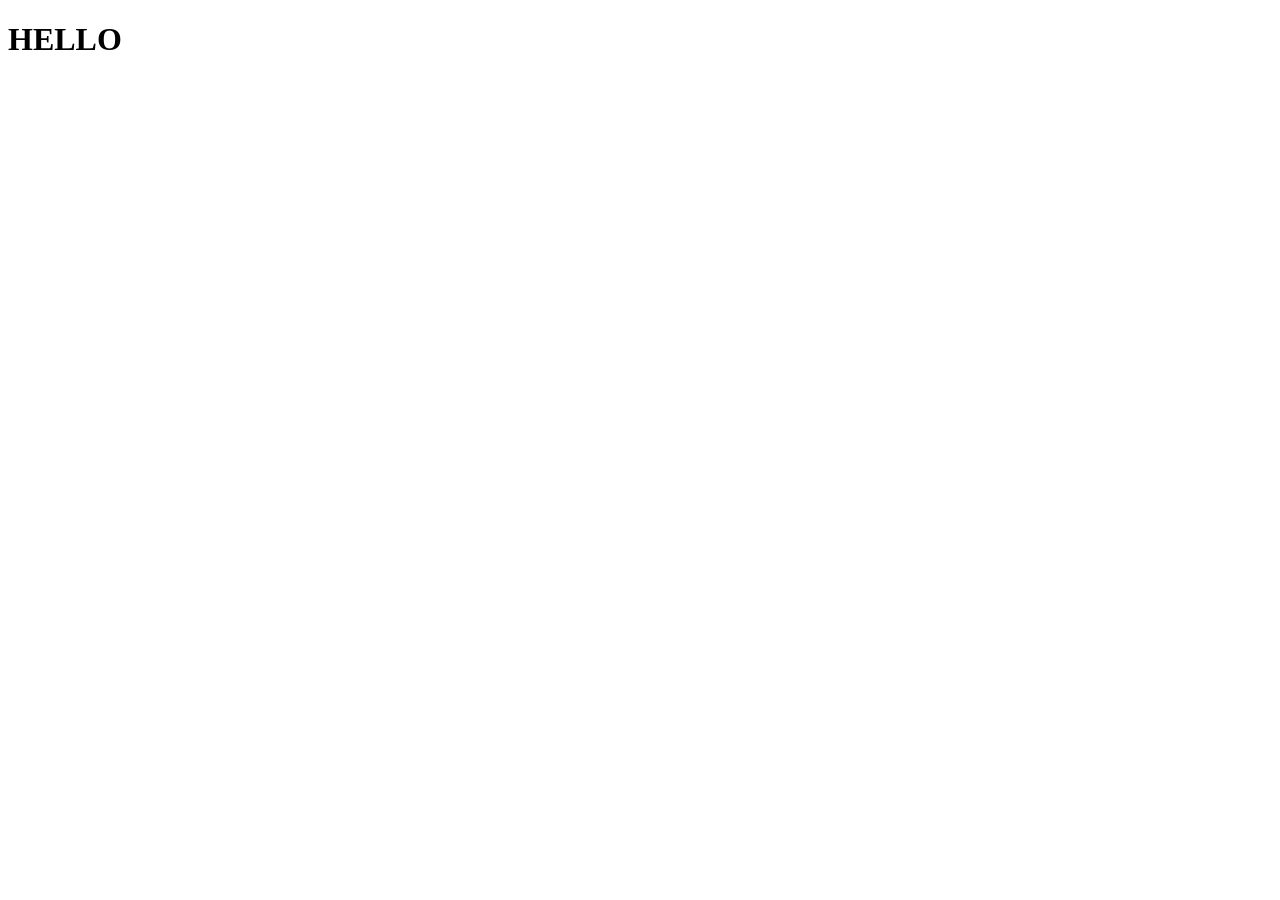
==== index.html @ a130ee2a "c1" ====
<!DOCTYPE html>
<html lang="en">
<head>
    <meta charset="UTF-8">
    <meta name="viewport" content="width=device-width, initial-scale=1.0">
    <title>Document</title>
</head>
<body>
    <header><h1>HELLO</h1></header>
</body>
</html>
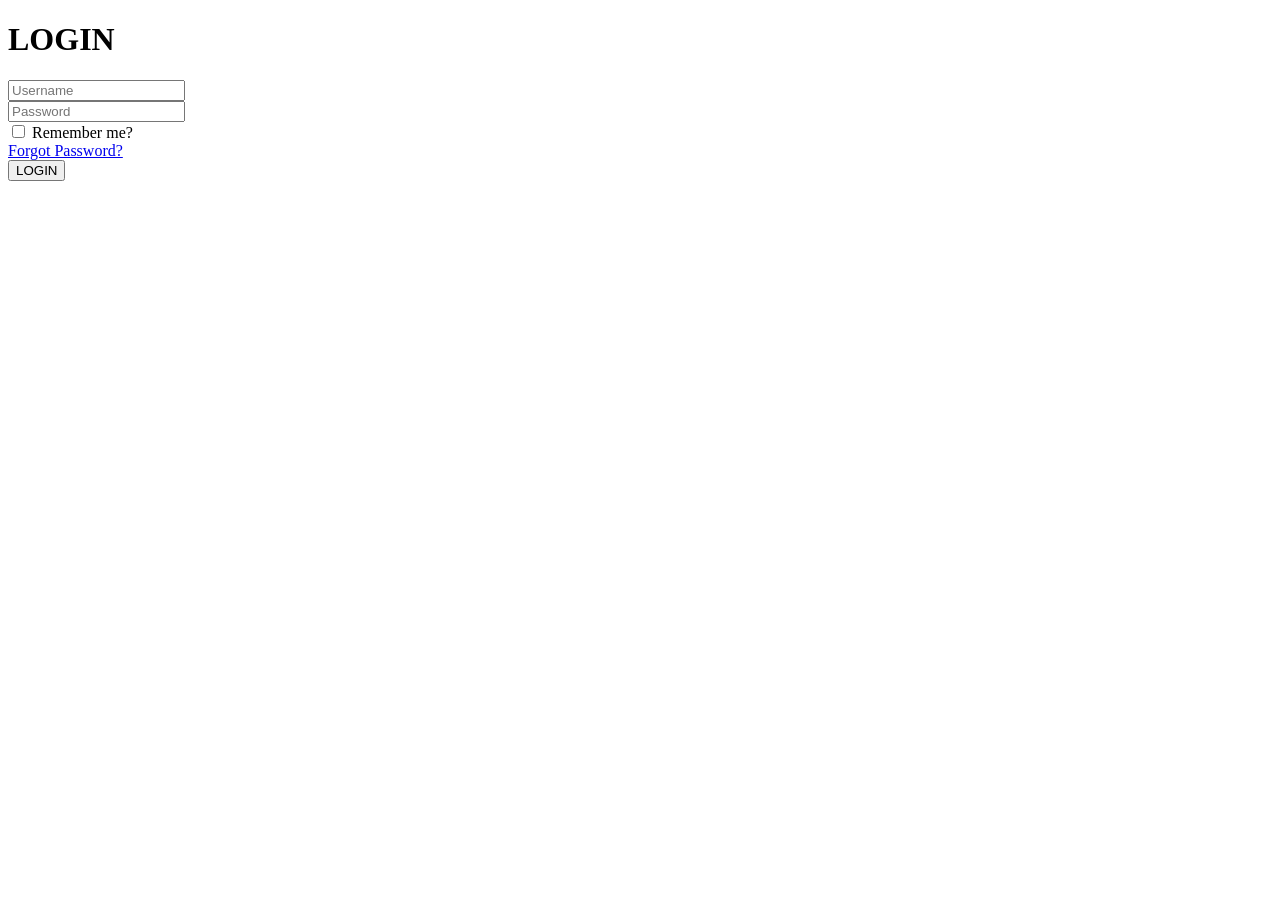
==== commit 0abe25d5: "c2" ====
--- a/index.html
+++ b/index.html
@@ -6,6 +6,35 @@
     <title>Document</title>
 </head>
 <body>
-    <header><h1>HELLO</h1></header>
+    <header></header>
+    <main>
+        <div class="title">
+            <h1>LOGIN</h1>
+        </div>
+
+        <form method="Post">
+            <div>
+                <input type="text" name="username" id="textbox" required placeholder="Username" maxlength="15" minlength="8">
+            </div>
+
+            <div>
+                <input type="password" name="password" id="password" required placeholder="Password" maxlength="15" minlength="8">
+            </div>
+
+            <div>
+                <div>
+                    <input type="checkbox" name="rem_me?" id="rem_me?">
+                    <label for="rem_me?">Remember me?</label>
+                </div>
+                <div>
+                    <a href="#">Forgot Password?</a>
+                </div>
+            </div>
+
+            <button type="submit">LOGIN</button>
+
+            
+        </form>
+    </main>
 </body>
-</html>+</html>
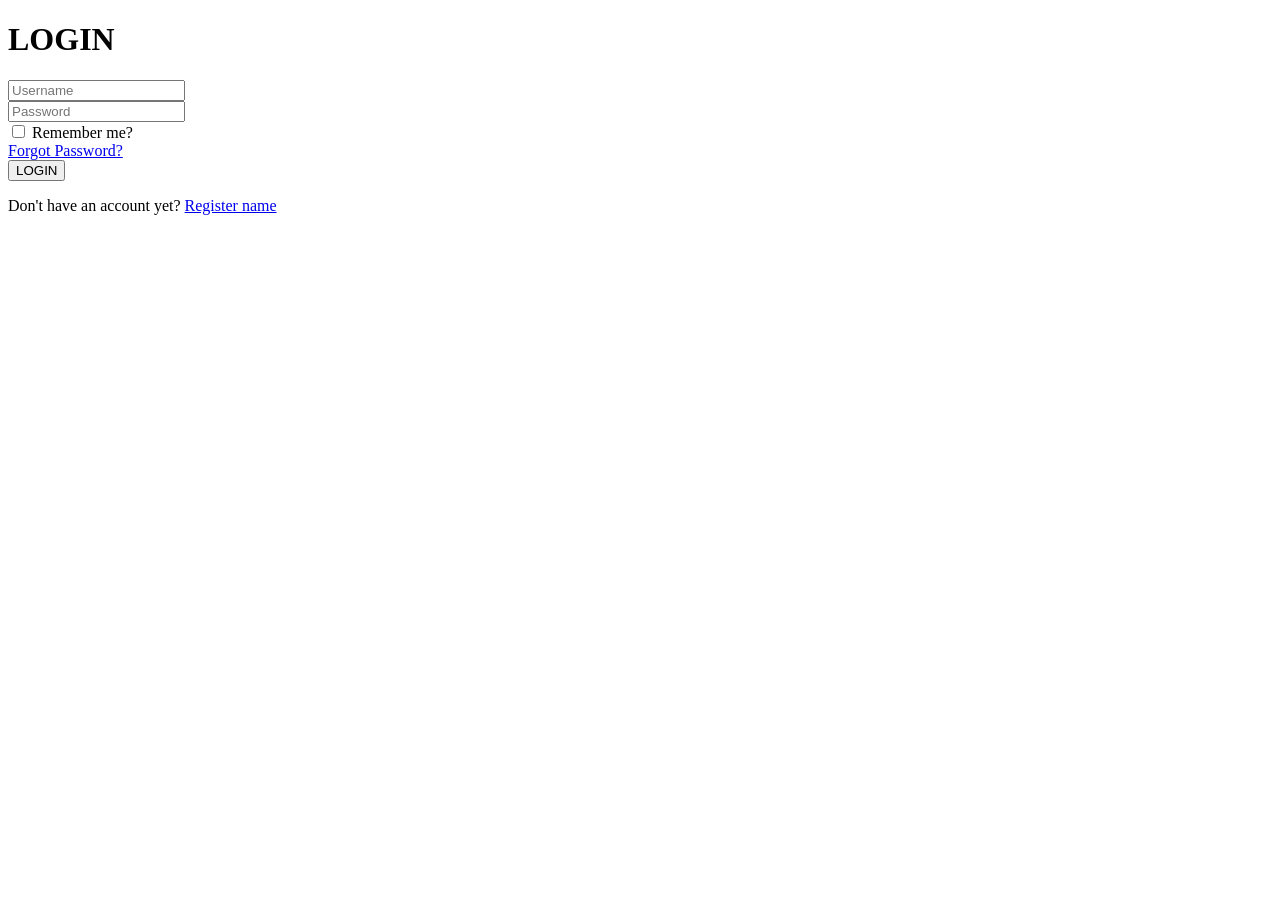
==== commit 4b9db5dd: "c3" ====
--- a/index.html
+++ b/index.html
@@ -31,9 +31,14 @@
                 </div>
             </div>
 
-            <button type="submit">LOGIN</button>
+            <div>
+                <button type="submit">LOGIN</button>
+            </div>
+            
+            <div>
+                <p>Don't have an account yet? <a href="#">Register name</a></p>
+            </div>
 
-            
         </form>
     </main>
 </body>
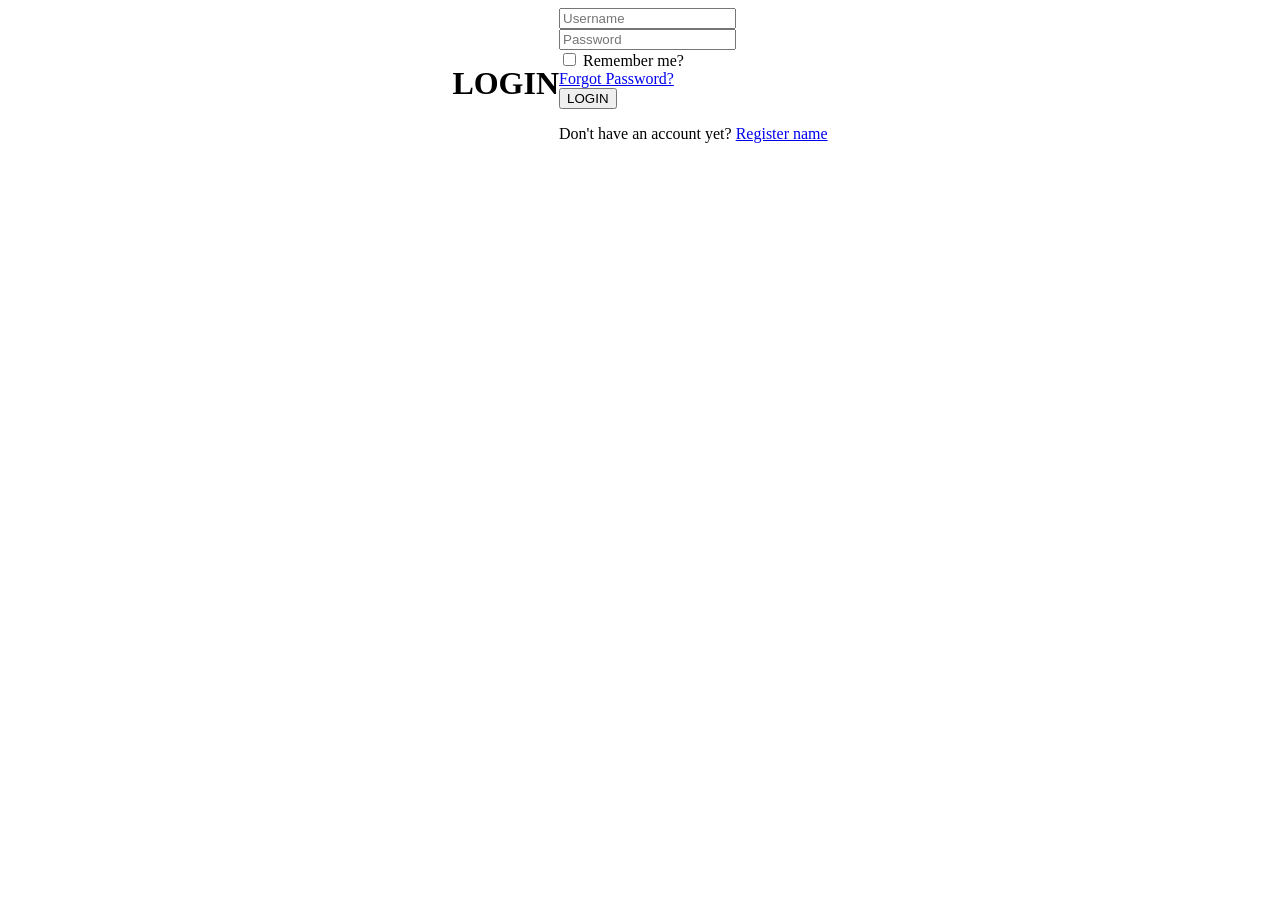
==== commit 86d6fc1c: "c4" ====
--- a/index.html
+++ b/index.html
@@ -3,6 +3,7 @@
 <head>
     <meta charset="UTF-8">
     <meta name="viewport" content="width=device-width, initial-scale=1.0">
+    <link rel="stylesheet" href="style.css">
     <title>Document</title>
 </head>
 <body>
--- a/style.css
+++ b/style.css
@@ -0,0 +1,5 @@
+main{
+    display: flex;
+    justify-content: center;
+    align-items: center;
+}
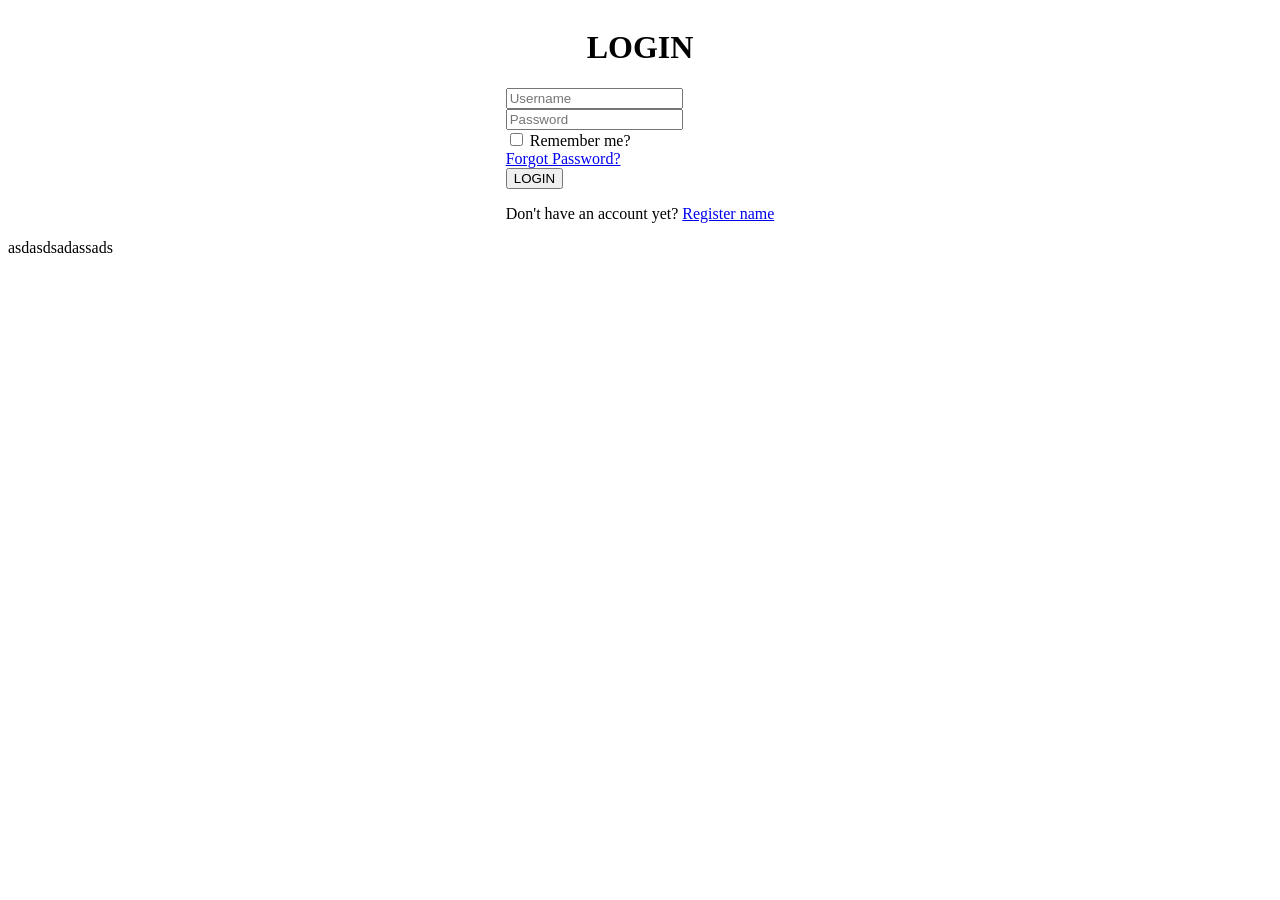
==== commit ec032113: "c6" ====
--- a/index.html
+++ b/index.html
@@ -44,3 +44,4 @@
     </main>
 </body>
 </html>
+asdasdsadassads
--- a/style.css
+++ b/style.css
@@ -1,5 +1,6 @@
 main{
     display: flex;
+    flex-direction: column;
     justify-content: center;
     align-items: center;
 }
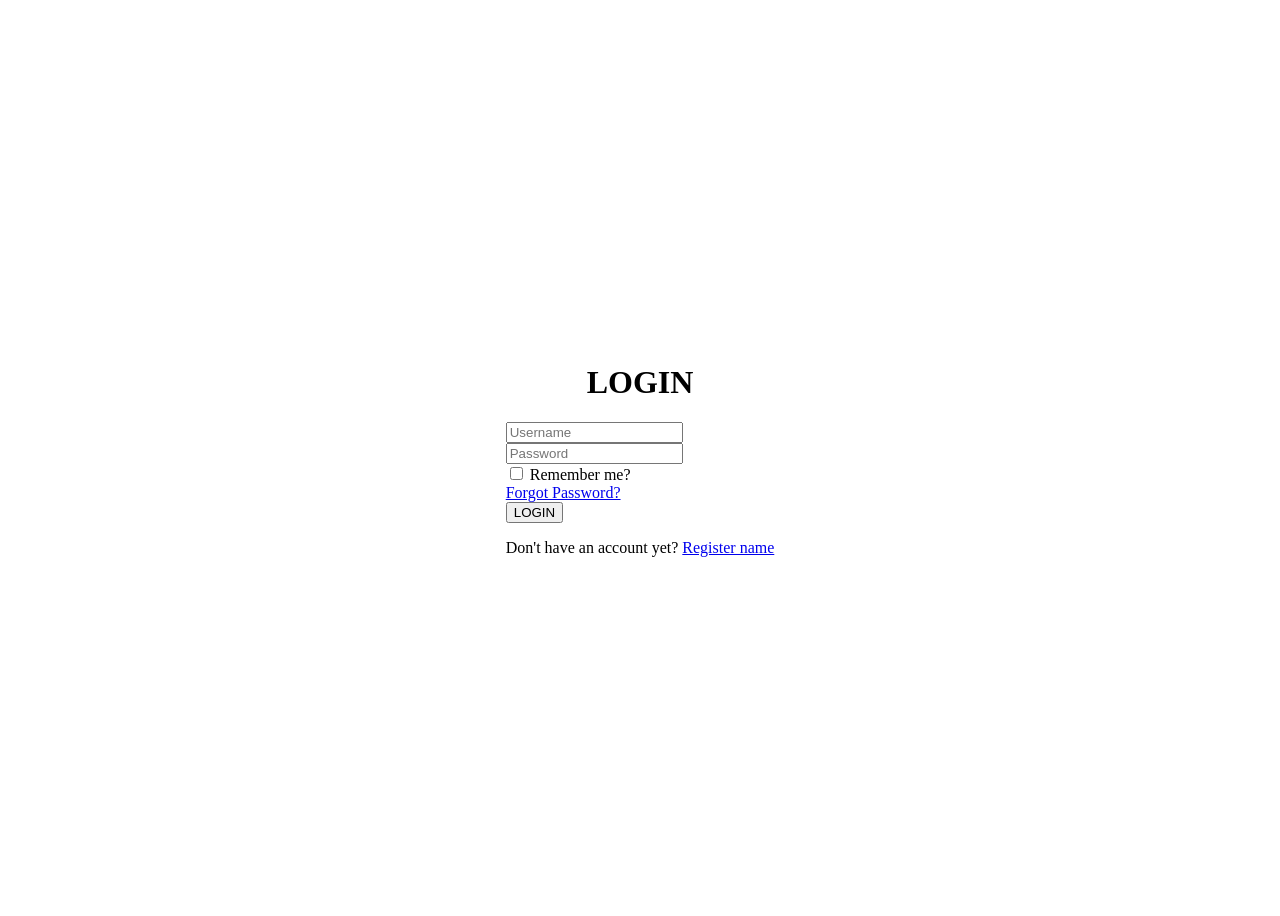
==== commit a804ea44: "c1000" ====
--- a/index.html
+++ b/index.html
@@ -43,5 +43,4 @@
         </form>
     </main>
 </body>
-</html>
-asdasdsadassads+</html>
--- a/style.css
+++ b/style.css
@@ -3,4 +3,5 @@
     flex-direction: column;
     justify-content: center;
     align-items: center;
+    min-height: 100vh;
 }
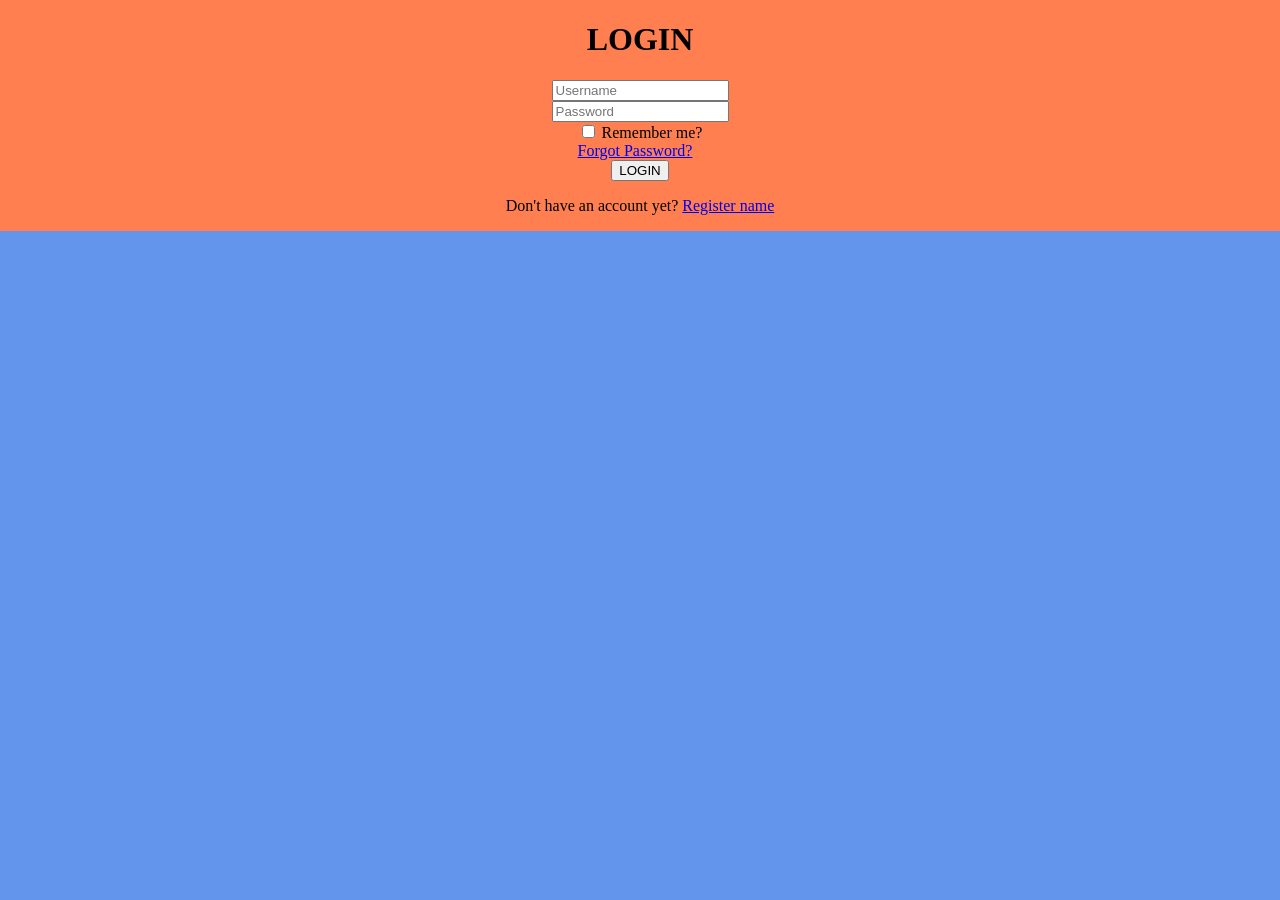
==== commit 8c0c0839: "sdfsdf" ====
--- a/index.html
+++ b/index.html
@@ -8,39 +8,38 @@
 </head>
 <body>
     <header></header>
-    <main>
+
+    <form method="Post">
         <div class="title">
             <h1>LOGIN</h1>
         </div>
+        <div>
+            <input type="text" name="username" id="textbox" required placeholder="Username" maxlength="15" minlength="8">
+        </div>
 
-        <form method="Post">
+        <div>
+            <input type="password" name="password" id="password" required placeholder="Password" maxlength="15" minlength="8">
+        </div>
+
+        <div>
             <div>
-                <input type="text" name="username" id="textbox" required placeholder="Username" maxlength="15" minlength="8">
+                <input type="checkbox" name="rem_me?" id="rem_me?">
+                <label for="rem_me?">Remember me?</label>
             </div>
+            <div>
+                <a href="#">Forgot Password?</a>
+            </div>
+        </div>
 
-            <div>
-                <input type="password" name="password" id="password" required placeholder="Password" maxlength="15" minlength="8">
-            </div>
+        <div>
+            <button type="submit">LOGIN</button>
+        </div>
+        
+        <div>
+            <p>Don't have an account yet? <a href="#">Register name</a></p>
+        </div>
 
-            <div>
-                <div>
-                    <input type="checkbox" name="rem_me?" id="rem_me?">
-                    <label for="rem_me?">Remember me?</label>
-                </div>
-                <div>
-                    <a href="#">Forgot Password?</a>
-                </div>
-            </div>
-
-            <div>
-                <button type="submit">LOGIN</button>
-            </div>
-            
-            <div>
-                <p>Don't have an account yet? <a href="#">Register name</a></p>
-            </div>
-
-        </form>
-    </main>
+    </form>
+    
 </body>
 </html>
--- a/style.css
+++ b/style.css
@@ -1,7 +1,15 @@
-main{
+body{
+    margin: 0;
+    min-height: 100vh;
+    background-color: cornflowerblue;
+}
+
+form{
     display: flex;
     flex-direction: column;
+    align-items: center;
     justify-content: center;
-    align-items: center;
-    min-height: 100vh;
-}+
+    background-color:coral;
+}
+
